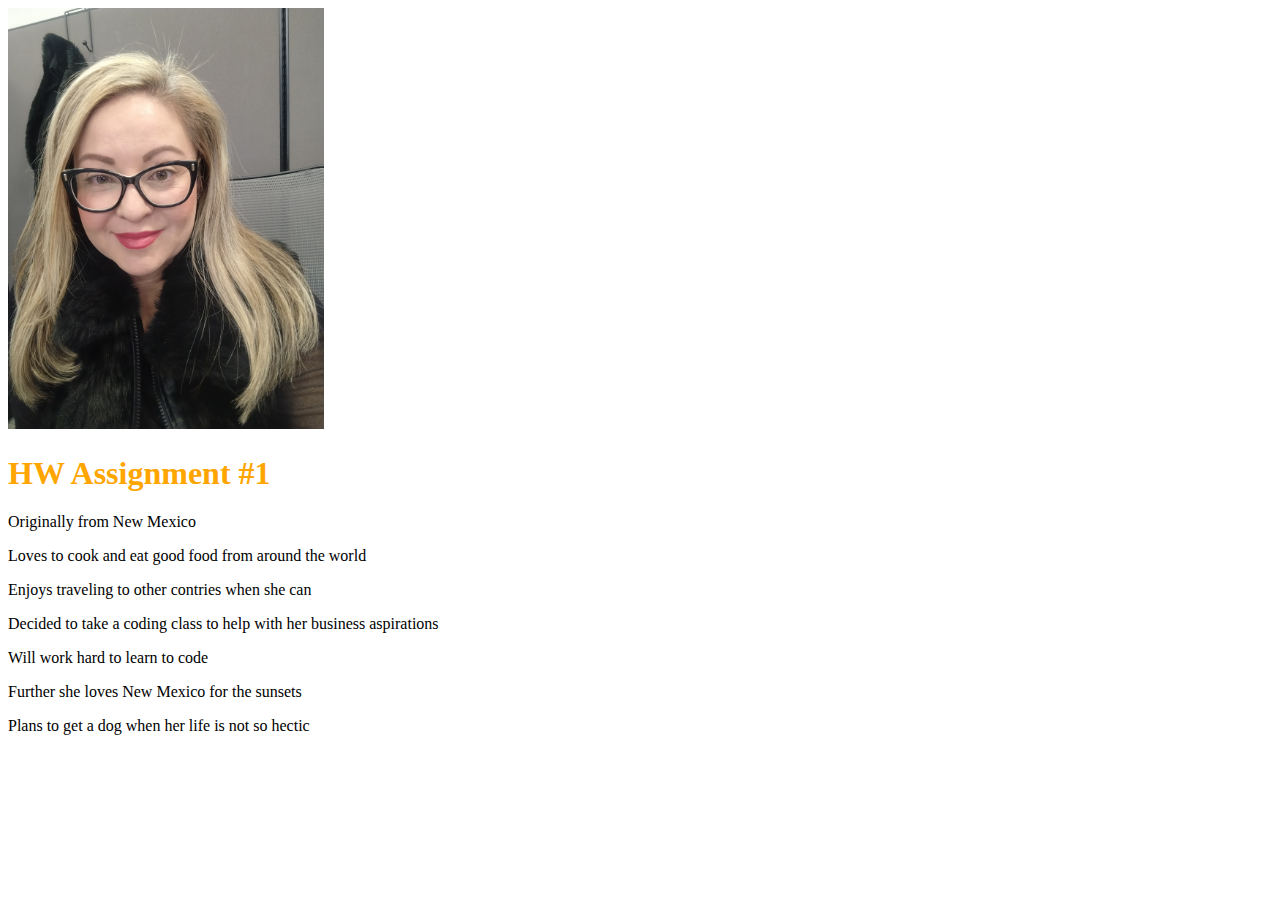
==== index.html @ 9dce6019 "about melissa" ====
<!DOCTYPE html>
<html lang="en">
<head>
    <meta charset="UTF8">
    <title>About Melissa</title>
    <link href="styles.css" rel="stylesheet">
</head>
<body>
<img src="melissa.jpg" alt="Melissa Chavez">
<h1>HW Assignment #1</h1>
<P>Originally from New Mexico</p>
<p>Loves to cook and eat good food from around the world</p>
<p>Enjoys traveling to other contries when she can</p>
<p>Decided to take a coding class to help with her business aspirations</p>
<p>Will work hard to learn to code</p>
<p>Further she loves New Mexico for the sunsets</p>
<p>Plans to get a dog when her life is not so hectic</p>
</body>


</html>
---- styles.css ----
h1 {
    color: orange;
}
img {
    width: 25% ;
}
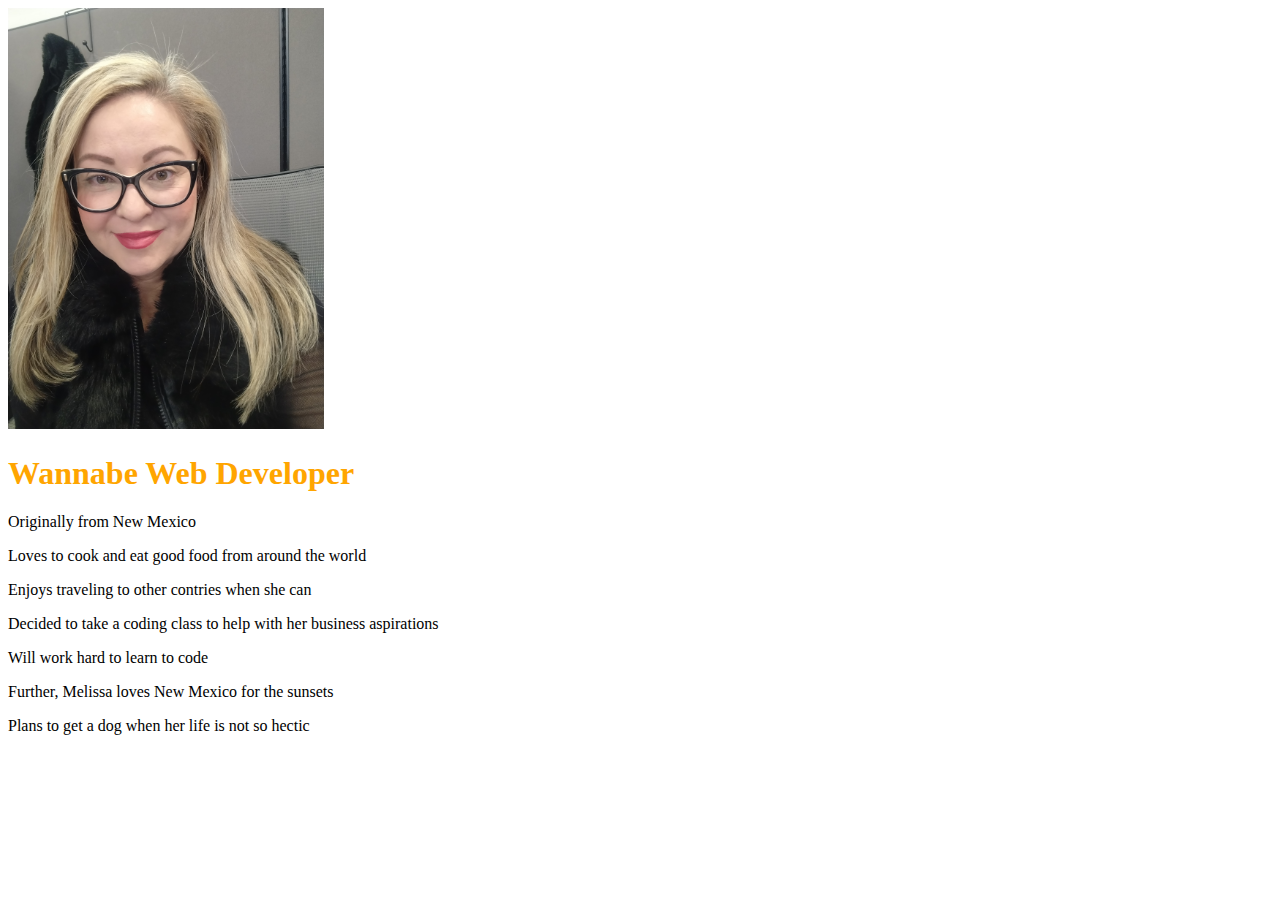
==== commit f8cd4cf7: "about melissa" ====
--- a/index.html
+++ b/index.html
@@ -7,13 +7,13 @@
 </head>
 <body>
 <img src="melissa.jpg" alt="Melissa Chavez">
-<h1>HW Assignment #1</h1>
+<h1>Wannabe Web Developer</h1>
 <P>Originally from New Mexico</p>
 <p>Loves to cook and eat good food from around the world</p>
 <p>Enjoys traveling to other contries when she can</p>
 <p>Decided to take a coding class to help with her business aspirations</p>
 <p>Will work hard to learn to code</p>
-<p>Further she loves New Mexico for the sunsets</p>
+<p>Further, Melissa loves New Mexico for the sunsets</p>
 <p>Plans to get a dog when her life is not so hectic</p>
 </body>
 
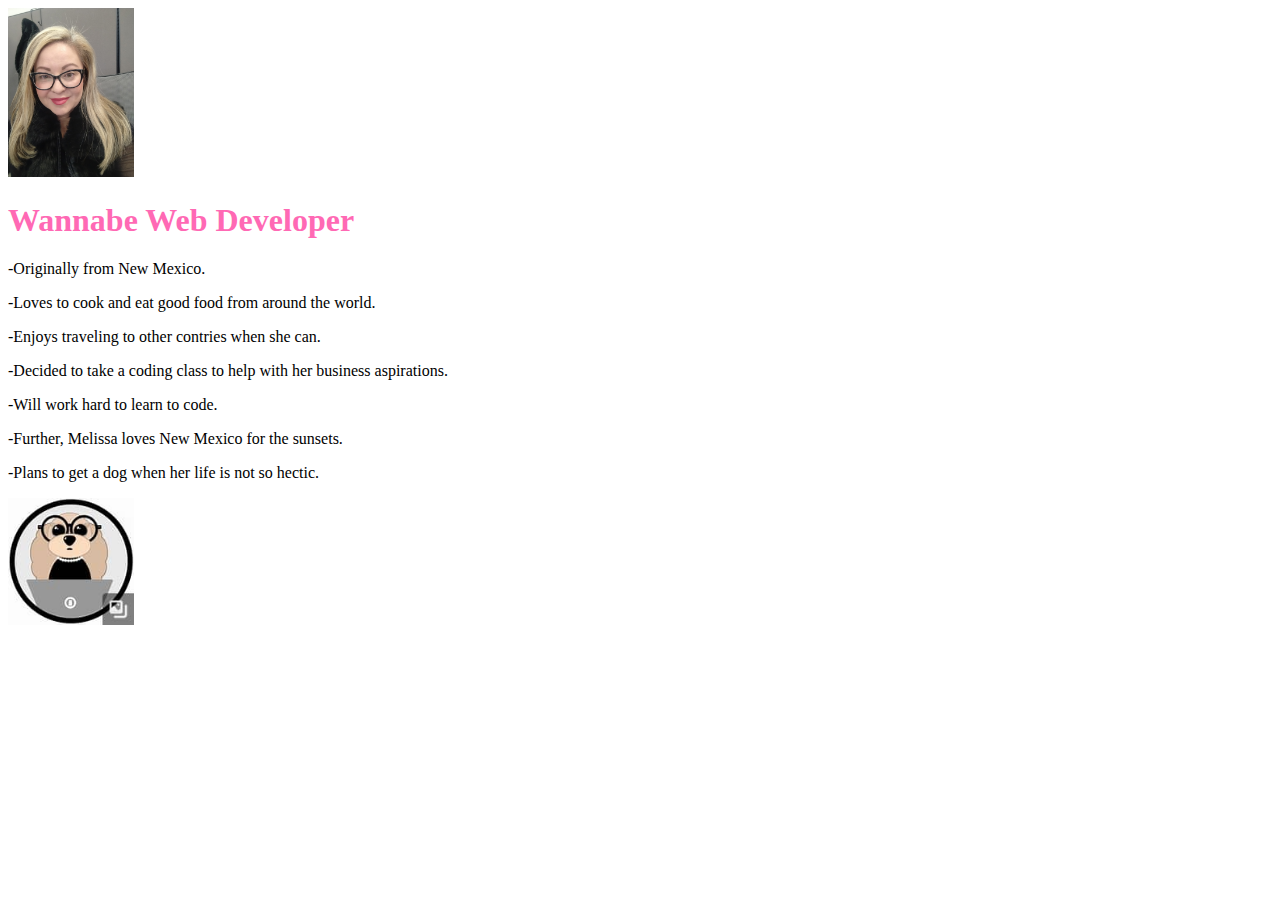
==== commit f6812232: "about melissa" ====
--- a/index.html
+++ b/index.html
@@ -7,14 +7,16 @@
 </head>
 <body>
 <img src="melissa.jpg" alt="Melissa Chavez">
+
 <h1>Wannabe Web Developer</h1>
-<P>Originally from New Mexico</p>
-<p>Loves to cook and eat good food from around the world</p>
-<p>Enjoys traveling to other contries when she can</p>
-<p>Decided to take a coding class to help with her business aspirations</p>
-<p>Will work hard to learn to code</p>
-<p>Further, Melissa loves New Mexico for the sunsets</p>
-<p>Plans to get a dog when her life is not so hectic</p>
+<P>-Originally from New Mexico.</p>
+<p>-Loves to cook and eat good food from around the world.</p>
+<p>-Enjoys traveling to other contries when she can.</p>
+<p>-Decided to take a coding class to help with her business aspirations.</p>
+<p>-Will work hard to learn to code.</p>
+<p>-Further, Melissa loves New Mexico for the sunsets.</p>
+<p>-Plans to get a dog when her life is not so hectic.</p>
+<img src="Noodles.jpeg" alt="Corporate Developer">
 </body>
 
 
--- a/styles.css
+++ b/styles.css
@@ -1,6 +1,13 @@
 h1 {
-    color: orange;
+    color: hotpink;
 }
 img {
     width: 25% ;
-}+}
+img {
+    width: 10% ;
+}
+p1 {
+    font-weight: bold;
+}
+
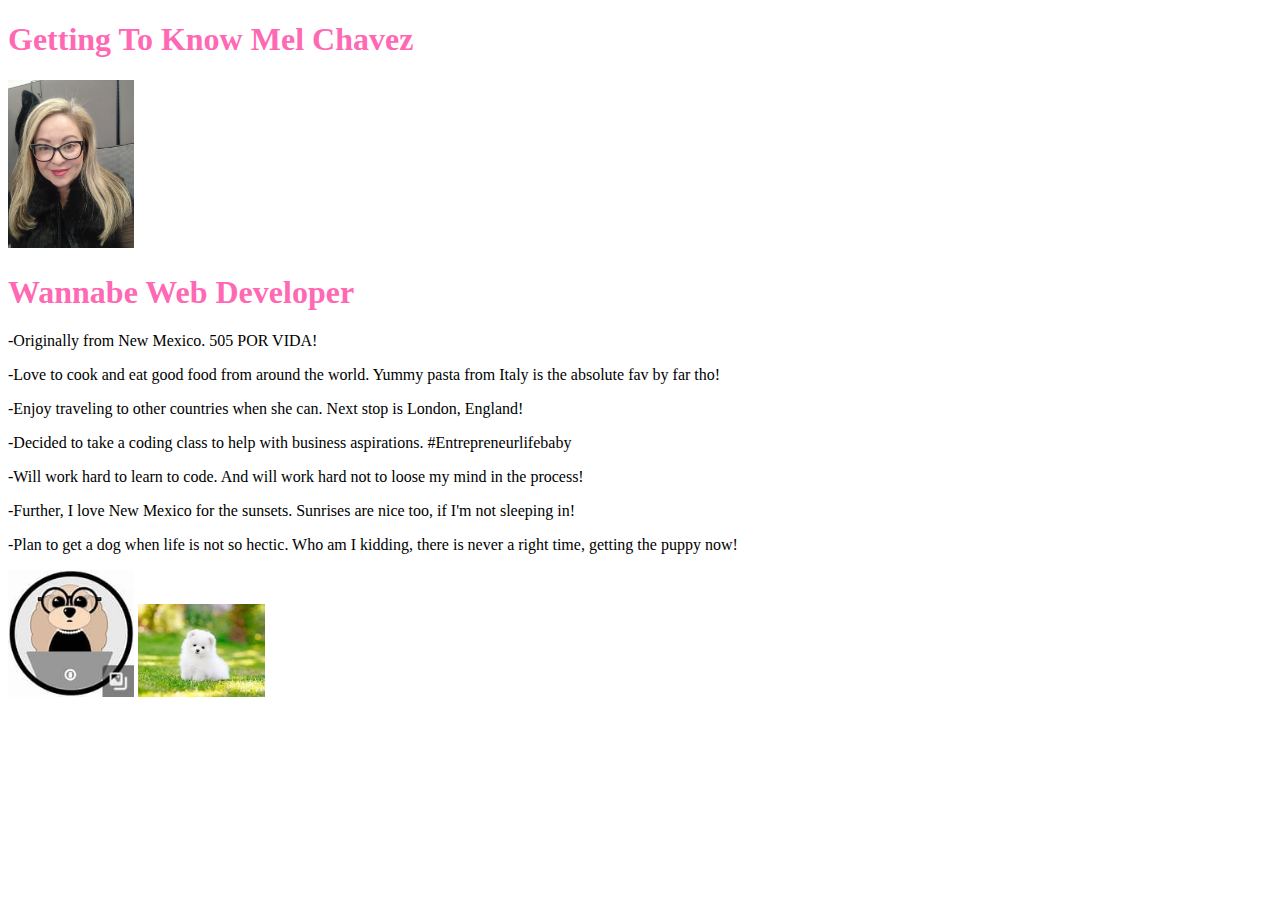
==== commit c717bd6f: "Leah added to Mel's About Me" ====
--- a/index.html
+++ b/index.html
@@ -6,17 +6,19 @@
     <link href="styles.css" rel="stylesheet">
 </head>
 <body>
+<h1>Getting To Know Mel Chavez</h1>
 <img src="melissa.jpg" alt="Melissa Chavez">
 
 <h1>Wannabe Web Developer</h1>
-<P>-Originally from New Mexico.</p>
-<p>-Loves to cook and eat good food from around the world.</p>
-<p>-Enjoys traveling to other contries when she can.</p>
-<p>-Decided to take a coding class to help with her business aspirations.</p>
-<p>-Will work hard to learn to code.</p>
-<p>-Further, Melissa loves New Mexico for the sunsets.</p>
-<p>-Plans to get a dog when her life is not so hectic.</p>
+<P>-Originally from New Mexico. 505 POR VIDA!</p>
+<p>-Love to cook and eat good food from around the world. Yummy pasta from Italy is the absolute fav by far tho!</p>
+<p>-Enjoy traveling to other countries when she can. Next stop is London, England!</p>
+<p>-Decided to take a coding class to help with business aspirations. #Entrepreneurlifebaby</p>
+<p>-Will work hard to learn to code. And will work hard not to loose my mind in the process!</p>
+<p>-Further, I love New Mexico for the sunsets. Sunrises are nice too, if I'm not sleeping in!</p>
+<p>-Plan to get a dog when life is not so hectic. Who am I kidding, there is never a right time, getting the puppy now!</p>
 <img src="Noodles.jpeg" alt="Corporate Developer">
+<img src="download (1).jpeg" alt="super cute fluffy white puppy">
 </body>
 
 
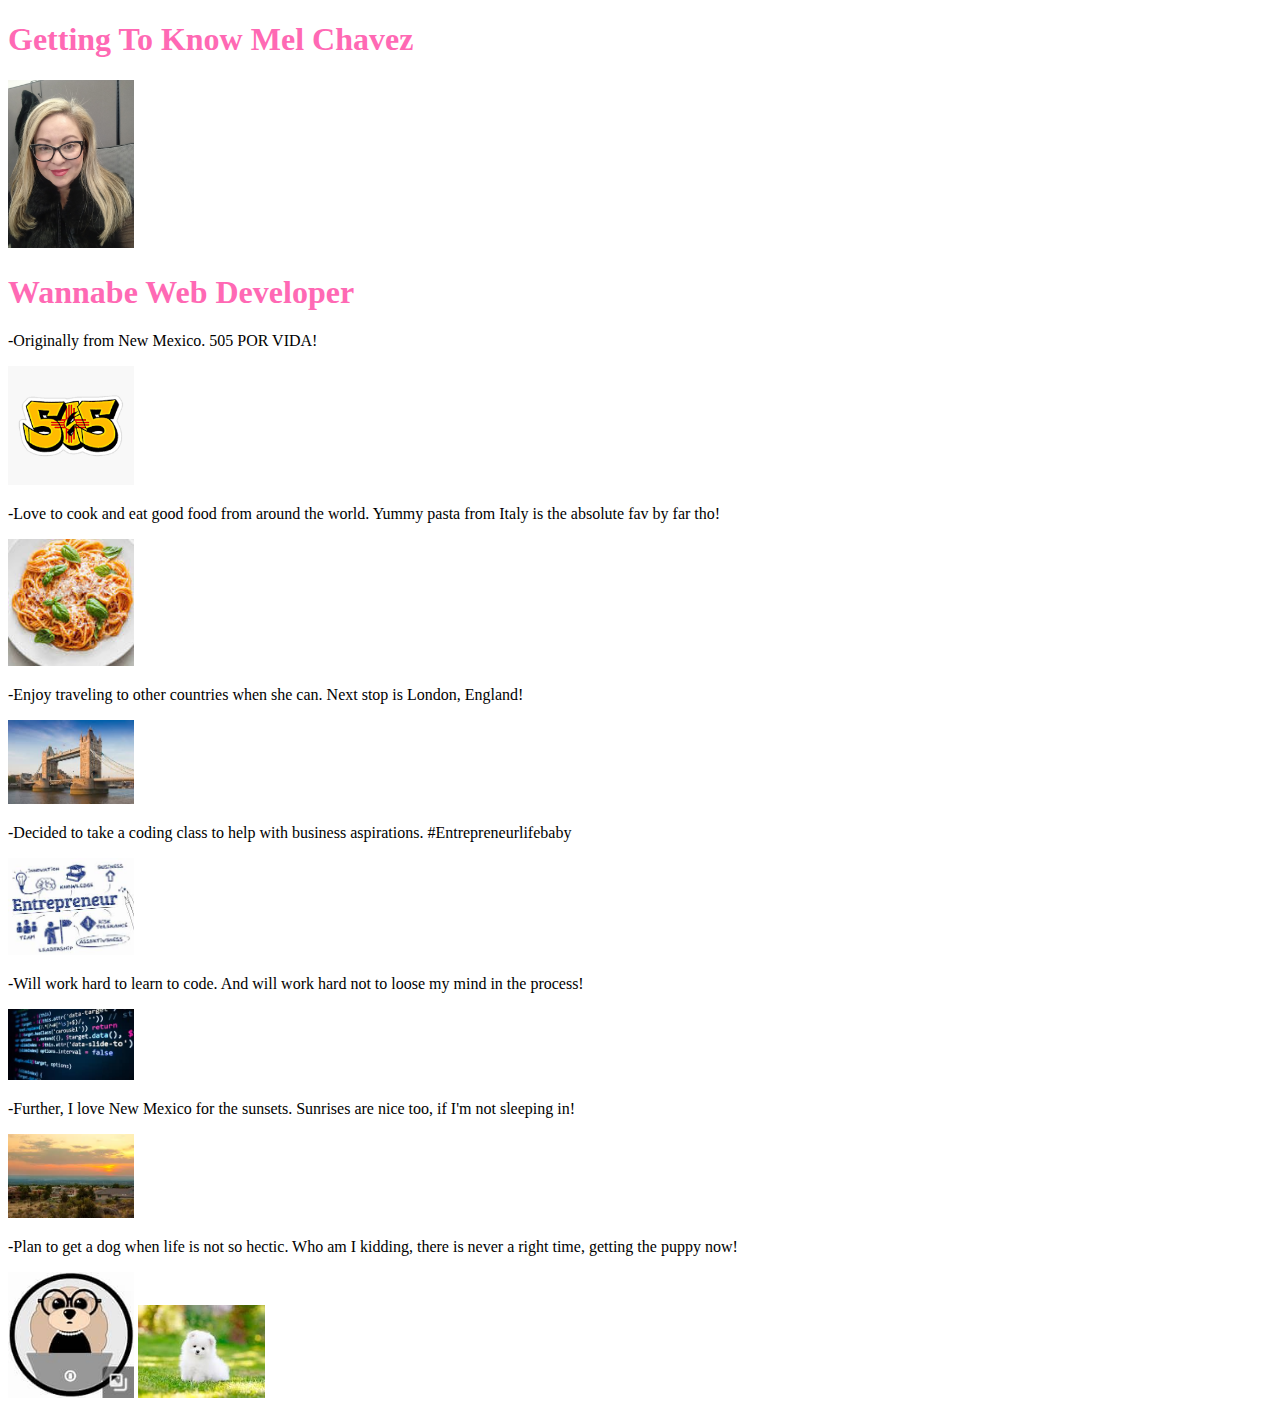
==== commit 11ac02de: "added images to the html index.html" ====
--- a/index.html
+++ b/index.html
@@ -11,11 +11,17 @@
 
 <h1>Wannabe Web Developer</h1>
 <P>-Originally from New Mexico. 505 POR VIDA!</p>
+<img src="download.png" alt="505 New Mexico Flag">
 <p>-Love to cook and eat good food from around the world. Yummy pasta from Italy is the absolute fav by far tho!</p>
+<img src="download.jpeg" alt="plate of pasta">
 <p>-Enjoy traveling to other countries when she can. Next stop is London, England!</p>
+<img src="download (2).jpeg" alt="london tower bridge">
 <p>-Decided to take a coding class to help with business aspirations. #Entrepreneurlifebaby</p>
+<img src="download (3).jpeg" alt="entrepreneur word bubble">
 <p>-Will work hard to learn to code. And will work hard not to loose my mind in the process!</p>
+<img src="download (4).jpeg" alt="lines of code">
 <p>-Further, I love New Mexico for the sunsets. Sunrises are nice too, if I'm not sleeping in!</p>
+<img src="download (5).jpeg" alt="New Mexico Sunset">
 <p>-Plan to get a dog when life is not so hectic. Who am I kidding, there is never a right time, getting the puppy now!</p>
 <img src="Noodles.jpeg" alt="Corporate Developer">
 <img src="download (1).jpeg" alt="super cute fluffy white puppy">
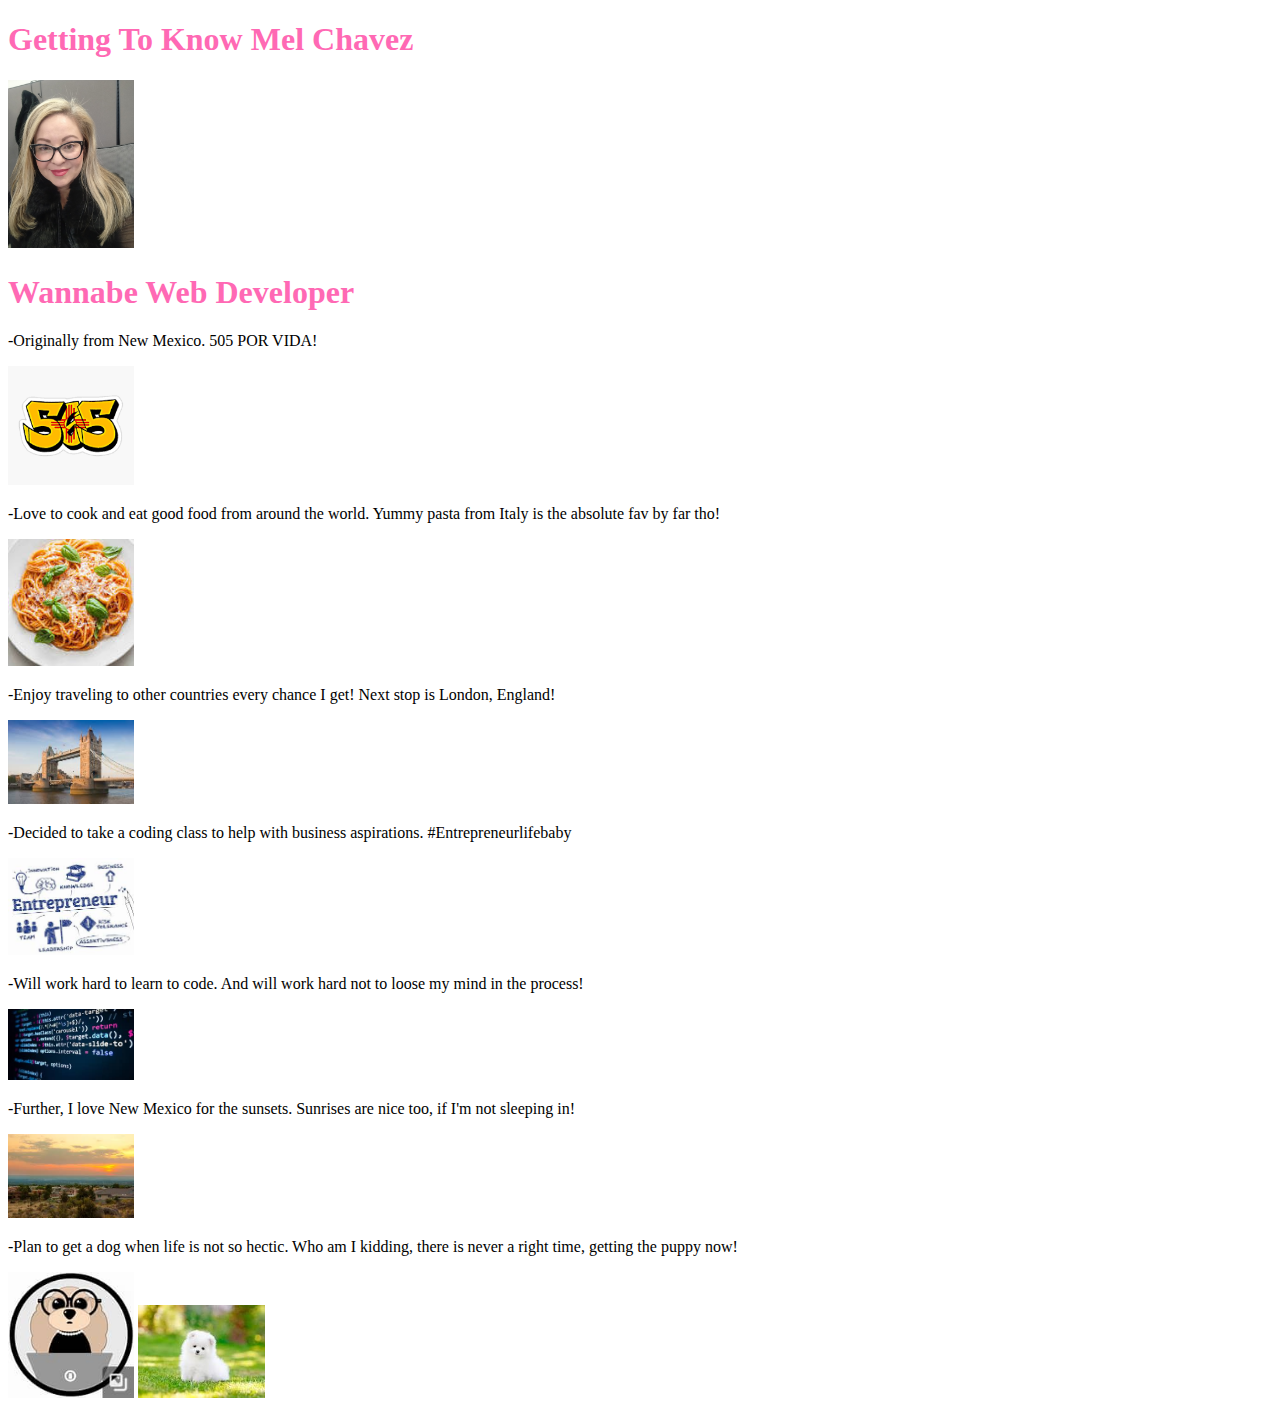
==== commit ea279a12: "corrected something in index" ====
--- a/index.html
+++ b/index.html
@@ -14,7 +14,7 @@
 <img src="download.png" alt="505 New Mexico Flag">
 <p>-Love to cook and eat good food from around the world. Yummy pasta from Italy is the absolute fav by far tho!</p>
 <img src="download.jpeg" alt="plate of pasta">
-<p>-Enjoy traveling to other countries when she can. Next stop is London, England!</p>
+<p>-Enjoy traveling to other countries every chance I get! Next stop is London, England!</p>
 <img src="download (2).jpeg" alt="london tower bridge">
 <p>-Decided to take a coding class to help with business aspirations. #Entrepreneurlifebaby</p>
 <img src="download (3).jpeg" alt="entrepreneur word bubble">
